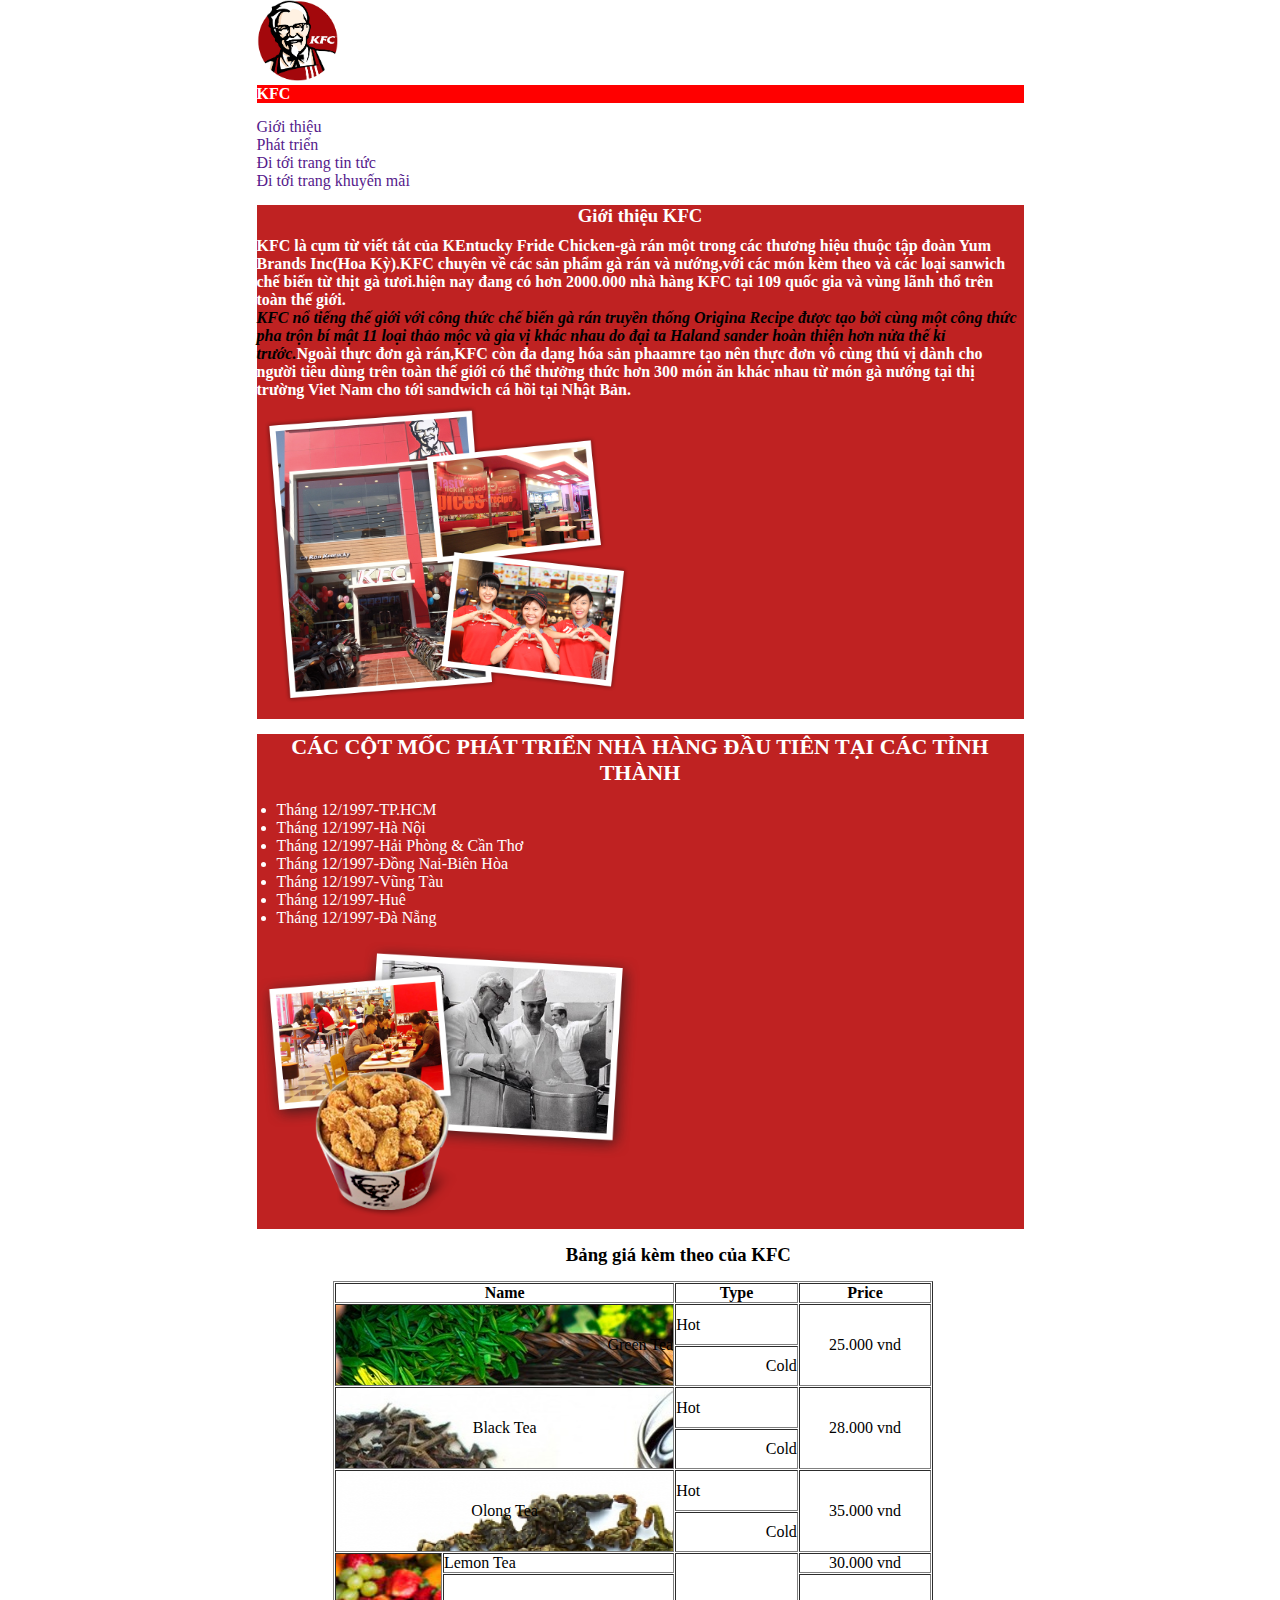
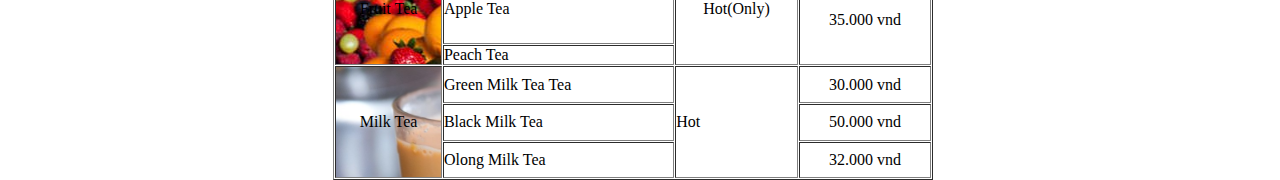
==== index.html @ d643334d "bai tap2 beginner" ====
<!DOCTYPE html>
<html lang="en">
<head>
	<meta charset="UTF-8">
	<title>KFC Food</title>
	<link rel="stylesheet" type="text/css" href="style.css">
</head>
<body>
	<section>
	<div class="logo">
		<image src="image/logo.png">
	</div>
	<h4>KFC</h4>
	<div class="list">
	
   <a href="">Giới thiệu</a><br>
   <a href="">Phát triển</a><br>
   <a href="">Đi tới trang tin tức</a><br>
   <a href="">Đi tới trang khuyến mãi</a><br>
   </div>
<div class="content">
	
<h3 class="title">Giới thiệu KFC<h3>
	<div class="text">
		
		<span>KFC là cụm từ viết tắt của KEntucky Fride Chicken-gà rán một trong các thương hiệu thuộc tập đoàn Yum Brands Inc(Hoa Kỳ).KFC chuyên về các sản phẩm gà rán và nướng,với các món kèm theo và các loại sanwich chế biến từ thịt gà tươi.hiện nay đang có hơn 2000.000 nhà hàng KFC tại 109 quốc gia và vùng lãnh thổ trên toàn thế giới.<br>
	 <i>KFC nổ tiếng thế giới với công thức chế biến gà rán truyền thống Origina Recipe được tạo bởi cùng một công thức pha trộn bí mật 11 loại thảo mộc và gia vị khác nhau do đại ta Haland sander hoàn thiện hơn nửa thế kỉ trước.</i>Ngoài thực đơn gà rán,KFC còn đa dạng hóa sản phaamre tạo nên thực đơn vô cùng thú vị dành cho người tiêu dùng trên toàn thế giới có thể thưởng thức hơn 300 món ăn khác nhau từ món gà nướng tại thị trường Viet Nam cho tới sandwich cá hồi tại Nhật Bản.<span>
	</div>
	<img src="image/about-pic-3.png" alt="ảnh gà rán">
</div>
<!-- Giới thiệu KFC -->
  <div class="content_1 content">
  <h3>CÁC CỘT MỐC PHÁT TRIỂN NHÀ HÀNG ĐẦU TIÊN TẠI CÁC TỈNH THÀNH</h3>
  <div class="list_time">
  	<ul>
  		<li>Tháng 12/1997-TP.HCM</li>
  		<li>Tháng 12/1997-Hà Nội</li>
  		<li>Tháng 12/1997-Hải Phòng & Cần Thơ</li>
  		<li>Tháng 12/1997-Đồng Nai-Biên Hòa</li>
  		<li>Tháng 12/1997-Vũng Tàu</li>
  		<li>Tháng 12/1997-Huê</li>
  		<li>Tháng 12/1997-Đà Nẵng</li>
  	</ul>
  </div>
  <img src="image/about-pic-1.png" alt="cột mốc phát triển">
  </div>
  <!-- het phân gioi thieu -->
    <!--  bảng giá -->
    <div class="pricelist">
    <div class="title_table">
    	<h3> Bảng giá kèm theo của KFC</h3>
    </div>
    <table border="1" cellspacing="1" cellpadding="15px" width="600px">
    	 <tr>
                    <td colspan="3" style="font-weight: bold; text-align: center;">Name</td>
                    <td style="font-weight: bold;text-align: center;">Type</td>
                    <td style="font-weight: bold;text-align: center;">Price</td>
                </tr>
                <tr>
                    <td rowspan="2" colspan="3" style="background-image: url(image/greentea.jpg); text-align: right;height: 80px;">
                        Green Tea </td>
                    <td style="text-align: left;">Hot</td>
                    <td rowspan="2" class="">25.000 vnd</td>
                </tr>
                <tr>
                    <td style="text-align: right;">Cold</td>
                </tr>
                <tr>
                    <td rowspan="2" colspan="3" style="background-image: url(image/blacktea.jpg);text-align: center;height: 80px;">Black Tea</td>
                    <td style="text-align: left;">Hot</td>
                    <td colspan="2" rowspan="2">28.000 vnd</td>
                </tr>
                <tr>
                    <td style="text-align: right;"> Cold</td>
                </tr>
                <tr>
                    <td rowspan="2" colspan="3" style="background-image: url(image/olongtea.jpg); text-align:center;height: 80px;">
                        Olong Tea</td>
                    <td style="text-align: left;">Hot</td>
                    <td rowspan="2">35.000 vnd</td>
                </tr>
                <tr>
                    <td style="text-align: right;">Cold</td>
                </tr>
                <tr>
                    <td rowspan="3" style="background-image:url(image/fruit.jpg) ;text-align: center;height:110px;">Fruit Tea</td>
                    <td colspan="2" style="text-align: left;">Lemon Tea</td>
                    <td rowspan="3">Hot(Only)</td>
                    <td>30.000 vnd</td>
                </tr>
                <tr>
                    <td colspan="2" style="text-align: left;">Apple Tea</td>
                    <td rowspan="2">35.000 vnd</td>
                </tr>
                <tr>
                    <td style="text-align: left;">Peach Tea</td>
                </tr>
                <tr>
                    <td rowspan="3" style="background-image: url(image/milktea.png);text-align: center;height: 110px;">Milk Tea</td>
                    <td colspan="2" style="text-align: left;">Green Milk Tea Tea</td>
                    <td rowspan="3" style="text-align: left;">Hot</td>
                    <td>30.000 vnd</td>
                </tr>
                <tr>
                    <td colspan="2" style="text-align: left;">Black Milk Tea</td>
                    <td >50.000 vnd</td>
                </tr>
                <tr>
                    <td colspan="2" style="text-align: left;">Olong Milk Tea</td>
                    <td>32.000 vnd</td>
                </tr>

    </table>
</div>
</section>


</body>
</html>
---- style.css ----
*{
	margin: 0;
	padding: 0;
}
.logo img{
	width: 81px;
}
section{
	width: 767px;
	margin: 0 auto;
}
.list a{
	text-decoration: none;	
}
.list{
	margin: 15px 0px 15px 0px ;
}

section h4{
	background-color:red;
	
	color: white;
}
 .content .title {
	text-align: center;
	margin-bottom: 10px;
}
.content{
	background-color:#bf2222;
	color: white;
}
.content .text{
font-size: 16px;
}
.content .text i{
	color:black;
}
.content img{
	width: 50%;
}
.content_1{
	background-color:#bf2222;
	margin-top: 15px;
}
.content_1 h3{
text-align: center;
font-size: 22px;
}
.content_1 ul{
margin: 15px 0px 15px 0px ;
margin-left: 20px;
} 
.title_table{
	margin: 15px 0px 15px 0px;
}
.pricelist{
	text-align: center;
	margin-left: 10%;
}

/*------------- intro KFC*/

section .poster img{
	width: 767px;
}
section .title_intro{
	text-align: center;
	color: red;
}
.list_food{
	margin-left: 30px;
}
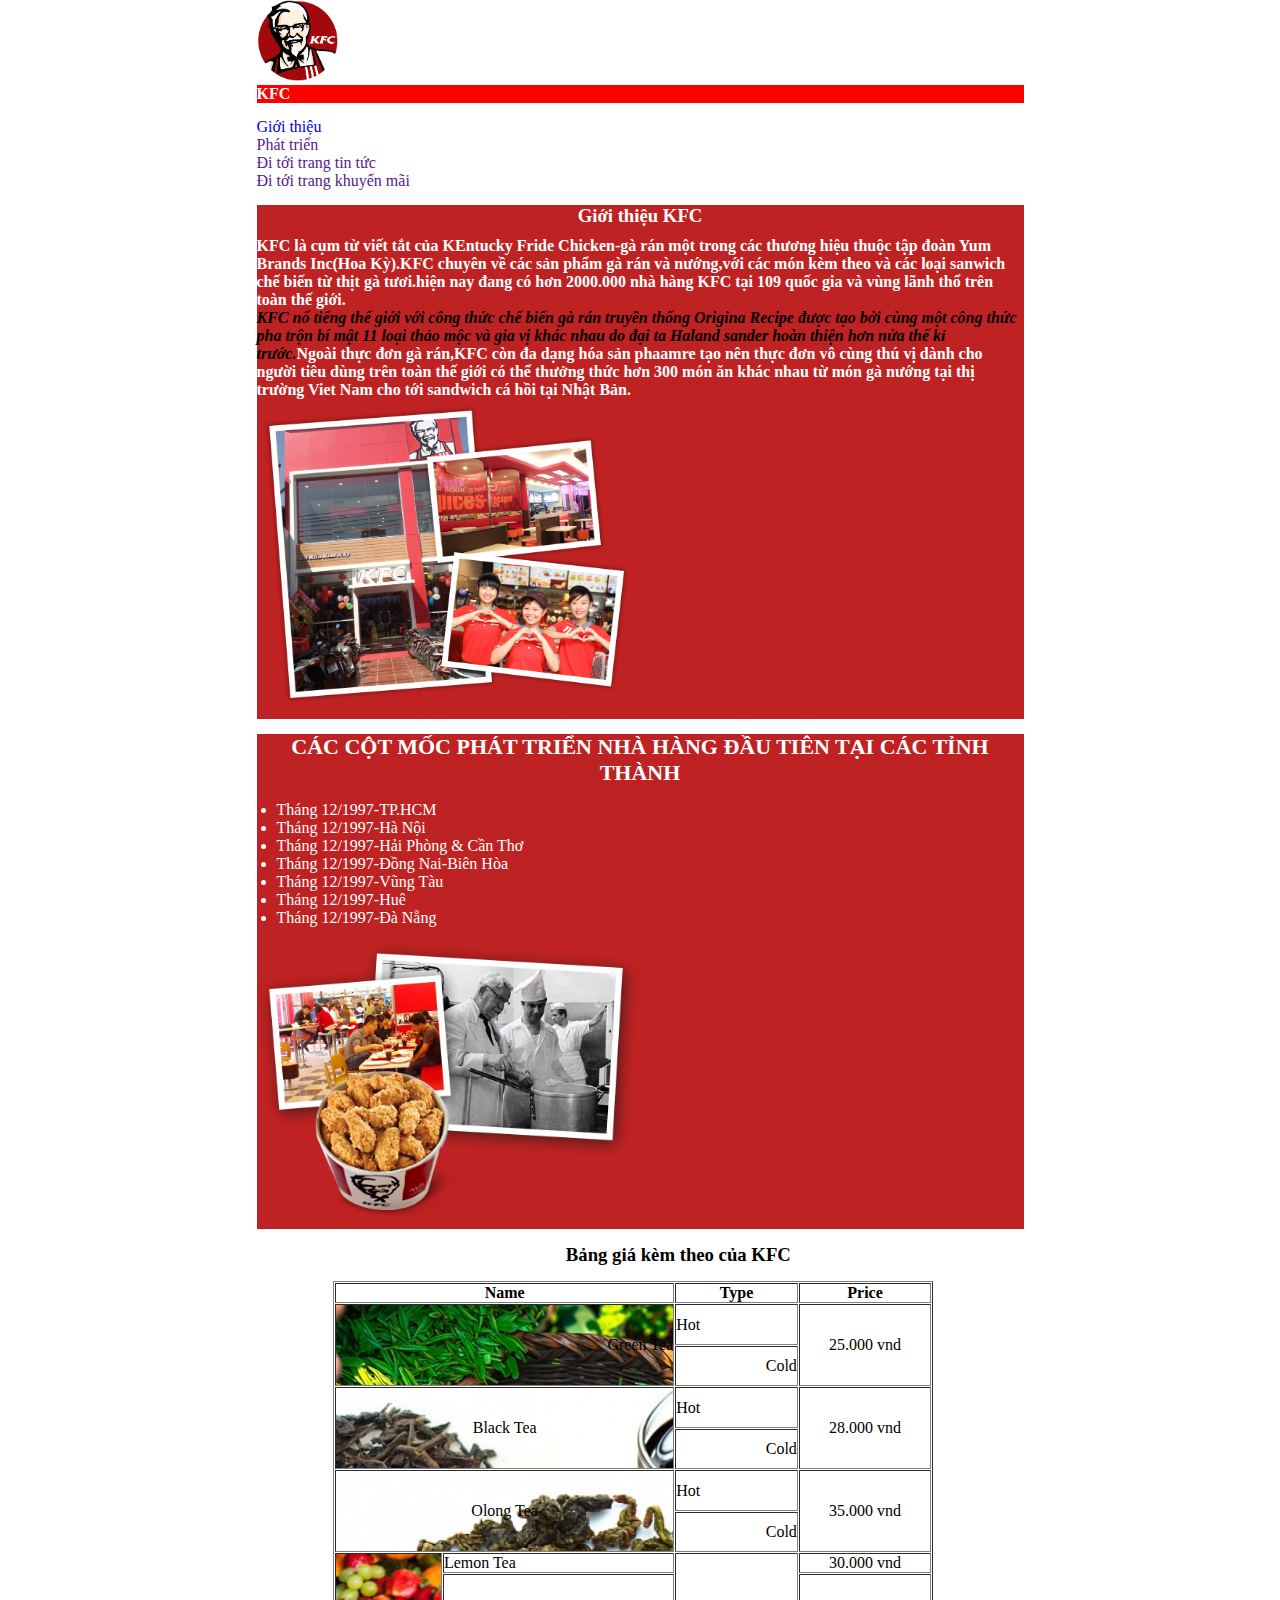
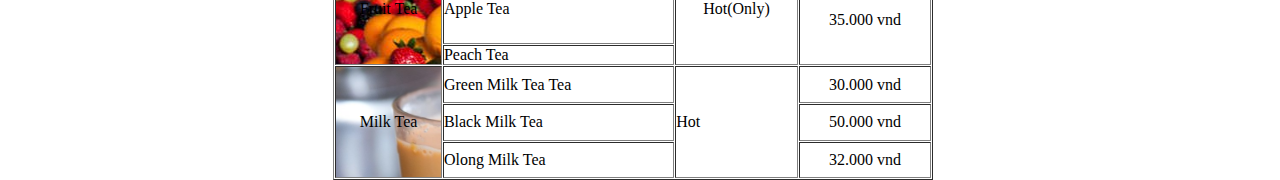
==== commit 97637d60: "Update index.html" ====
--- a/index.html
+++ b/index.html
@@ -13,7 +13,7 @@
 	<h4>KFC</h4>
 	<div class="list">
 	
-   <a href="">Giới thiệu</a><br>
+   <a href="intro.html">Giới thiệu</a><br>
    <a href="">Phát triển</a><br>
    <a href="">Đi tới trang tin tức</a><br>
    <a href="">Đi tới trang khuyến mãi</a><br>
@@ -116,4 +116,4 @@
 
 
 </body>
-</html>+</html>
